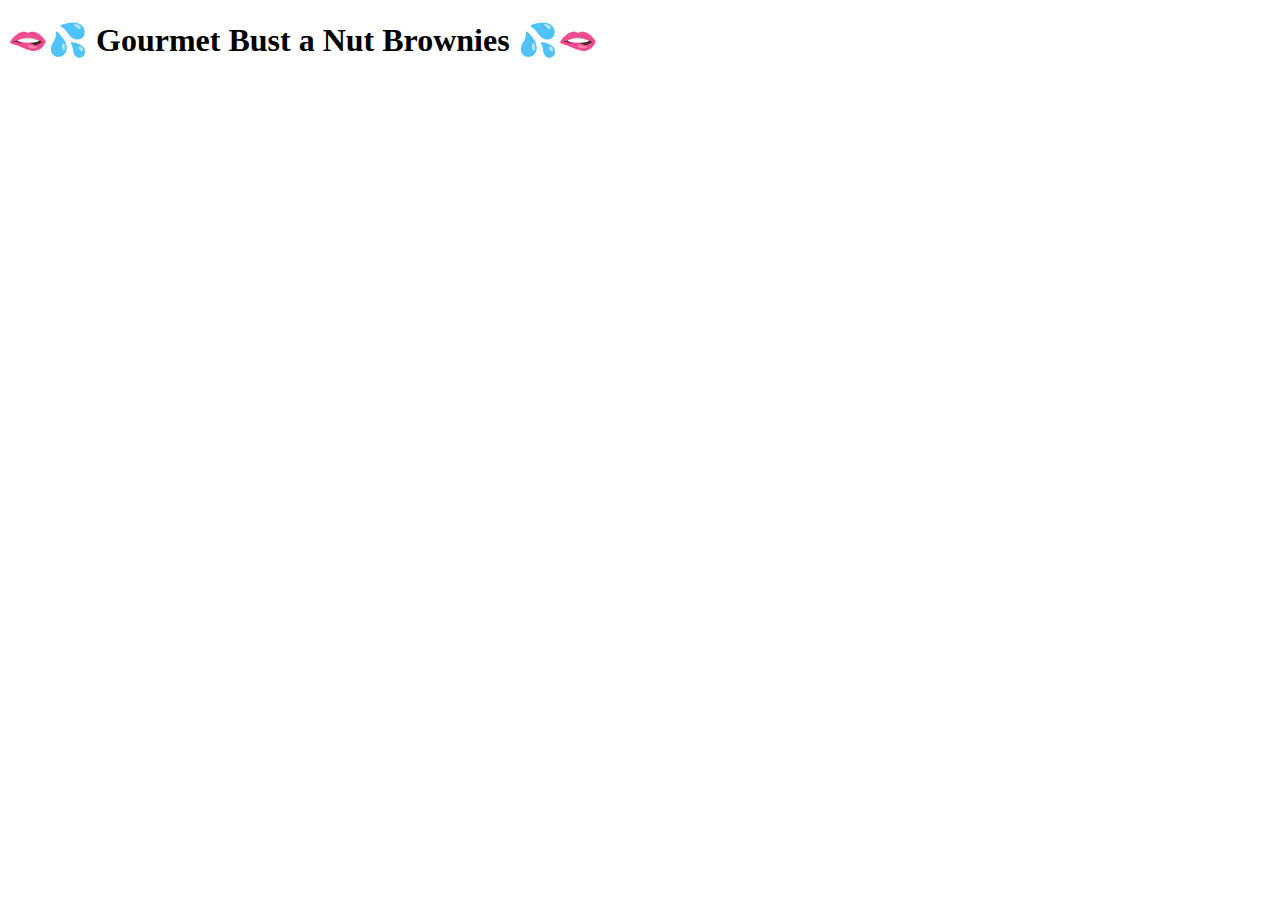
==== recipes/brownies.html @ 64fe74df "Add bp|title|body info to recipes" ====
<!DOCTYPE html>
<html lang="en">
<head>
    <meta charset="UTF-8">
    <meta http-equiv="X-UA-Compatible" content="IE=edge">
    <meta name="viewport" content="width=device-width, initial-scale=1.0">
    <title>🫦💦 Bust a Nut Brownies 💦🫦</title>
</head>


<body>
    <h1>🫦💦 Gourmet Bust a Nut Brownies 💦🫦</h1>    
</body>
</html>
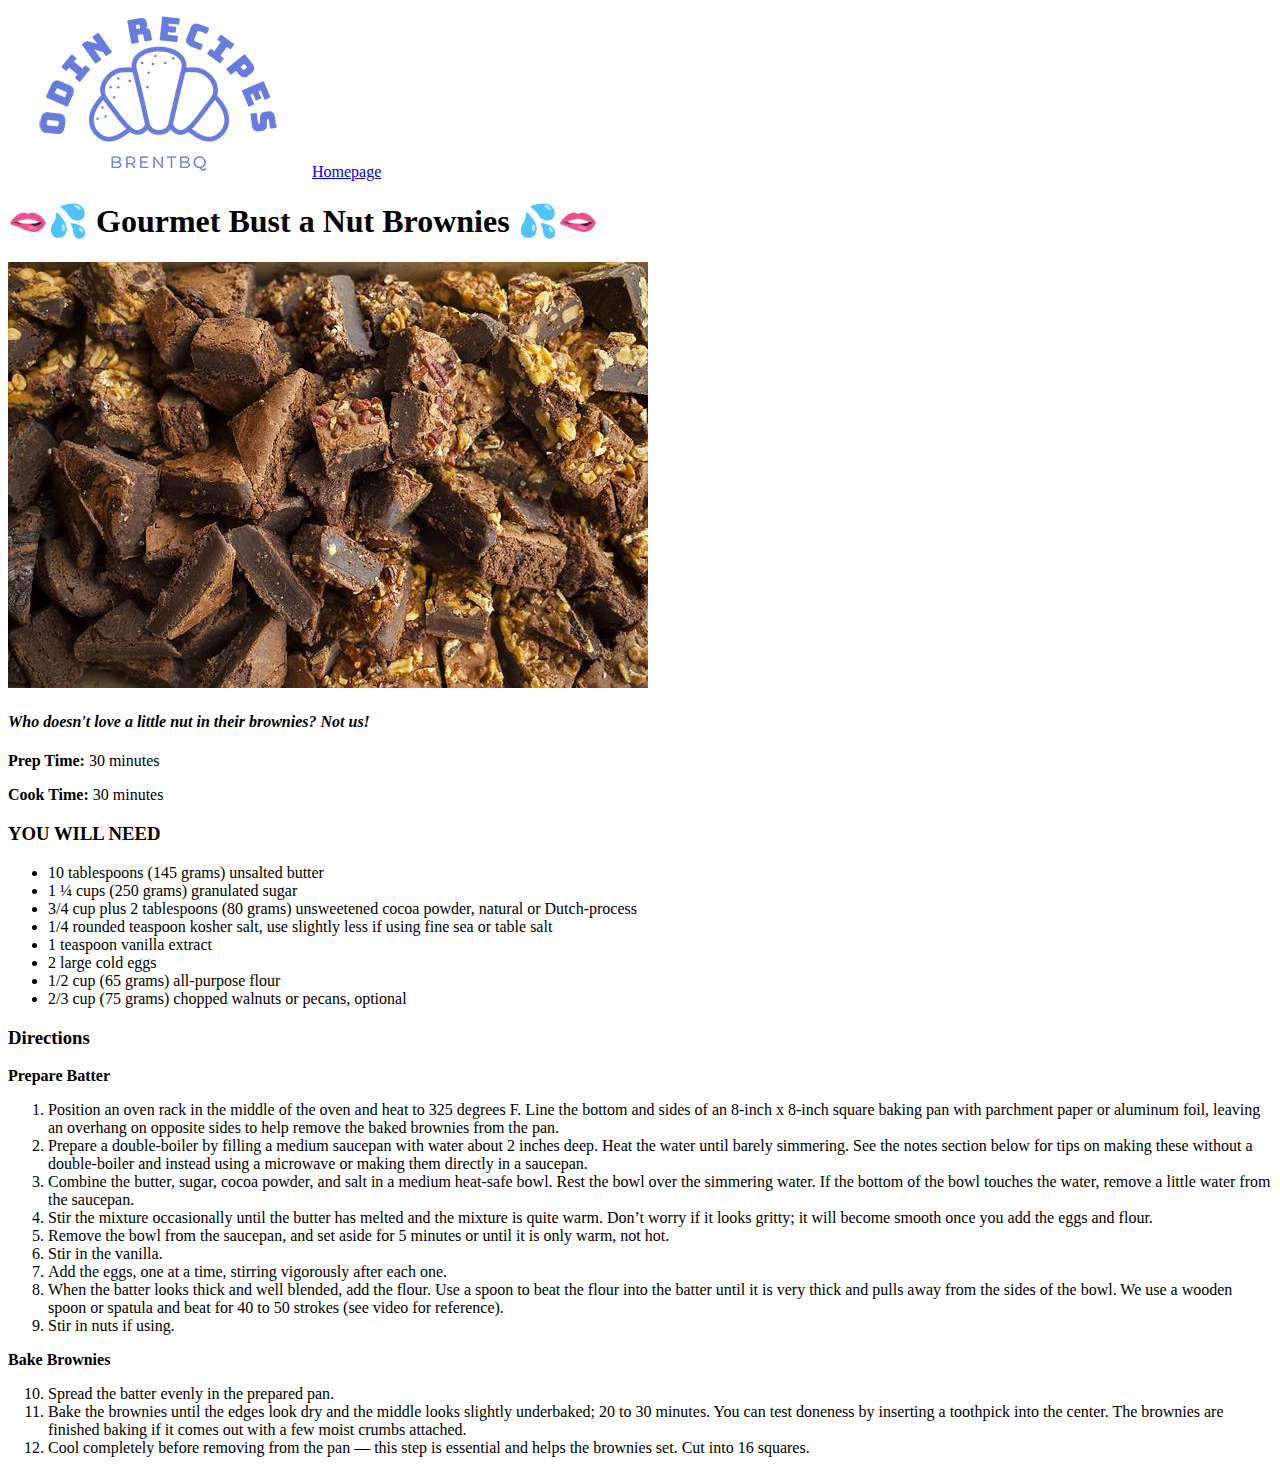
==== commit b67a48f6: "Add dish info + assets" ====
--- a/recipes/brownies.html
+++ b/recipes/brownies.html
@@ -9,6 +9,69 @@
 
 
 <body>
-    <h1>🫦💦 Gourmet Bust a Nut Brownies 💦🫦</h1>    
+    <img src="../assets/Odin Recipes Logo.jpg">
+    <a href="../index.html">Homepage</a>
+
+    <h1>🫦💦 Gourmet Bust a Nut Brownies 💦🫦</h1>
+    <img src="../assets/brownie-852979_640.jpg">
+    <h4><em>Who doesn't love a little nut in their brownies? Not us!</em></h4>
+
+    <p><strong> Prep Time:</strong> 30 minutes</p>
+    <p><strong> Cook Time:</strong> 30 minutes</p>
+
+    <h3>YOU WILL NEED</h3>
+    <ul>
+        <li>10 tablespoons (145 grams) unsalted butter</li>
+        <li>1 ¼ cups (250 grams) granulated sugar</li>          
+        <li>3/4 cup plus 2 tablespoons (80 grams) unsweetened cocoa powder, natural or 
+            Dutch-process</li>        
+        <li>1/4 rounded teaspoon kosher salt, use slightly less if using fine sea or 
+            table salt</li>     
+        <li>1 teaspoon vanilla extract</li>  
+        <li>2 large cold eggs</li>     
+        <li>1/2 cup (65 grams) all-purpose flour</li>      
+        <li>2/3 cup (75 grams) chopped walnuts or pecans, optional</li>
+    </ul>
+
+    <h3>Directions</h3>
+    <strong>Prepare Batter</strong>
+    <ol>
+        <li>Position an oven rack in the middle of the oven and heat to 325 degrees F. Line the 
+            bottom and sides of an 8-inch x 8-inch square baking pan with parchment paper or 
+            aluminum foil, leaving an overhang on opposite sides to help remove the baked brownies 
+            from the pan.</li>
+        <li>Prepare a double-boiler by filling a medium saucepan with water about 2 inches deep. 
+            Heat the water until barely simmering. See the notes section below for tips on making 
+            these without a double-boiler and instead using a microwave or making them directly in 
+            a saucepan.</li>
+        <li>Combine the butter, sugar, cocoa powder, and salt in a medium heat-safe bowl. Rest the 
+            bowl over the simmering water. If the bottom of the bowl touches the water, remove a 
+            little water from the saucepan.</li>
+        <li>Stir the mixture occasionally until the butter has melted and the mixture is quite 
+            warm. Don’t worry if it looks gritty; it will become smooth once you add the eggs 
+            and flour.</li>
+        <li>Remove the bowl from the saucepan, and set aside for 5 minutes or until it is only 
+            warm, not hot.</li>
+        <li>Stir in the vanilla.</li>
+        <li>Add the eggs, one at a time, stirring vigorously after each one.</li>
+        <li>When the batter looks thick and well blended, add the flour. Use a spoon to beat the 
+            flour into the batter until it is very thick and pulls away from the sides of the bowl. 
+            We use a wooden spoon or spatula and beat for 40 to 50 strokes (see video for 
+            reference).</li>
+        <li>Stir in nuts if using.</li>
+    </ol >
+    
+    <strong>Bake Brownies</strong>
+    <ol start="10">
+        <li>Spread the batter evenly in the prepared pan.</li>
+        <li>Bake the brownies until the edges look dry and the middle looks slightly underbaked; 20 to 30 minutes. You can 
+            test doneness by inserting a toothpick into the center. The brownies are finished baking if it comes out with 
+            a few moist crumbs attached.</li>
+        <li>Cool completely before removing from the pan — this step is essential and helps the brownies set. Cut into 
+            16 squares.</li>
+    </ol>
+
+
+    
 </body>
 </html>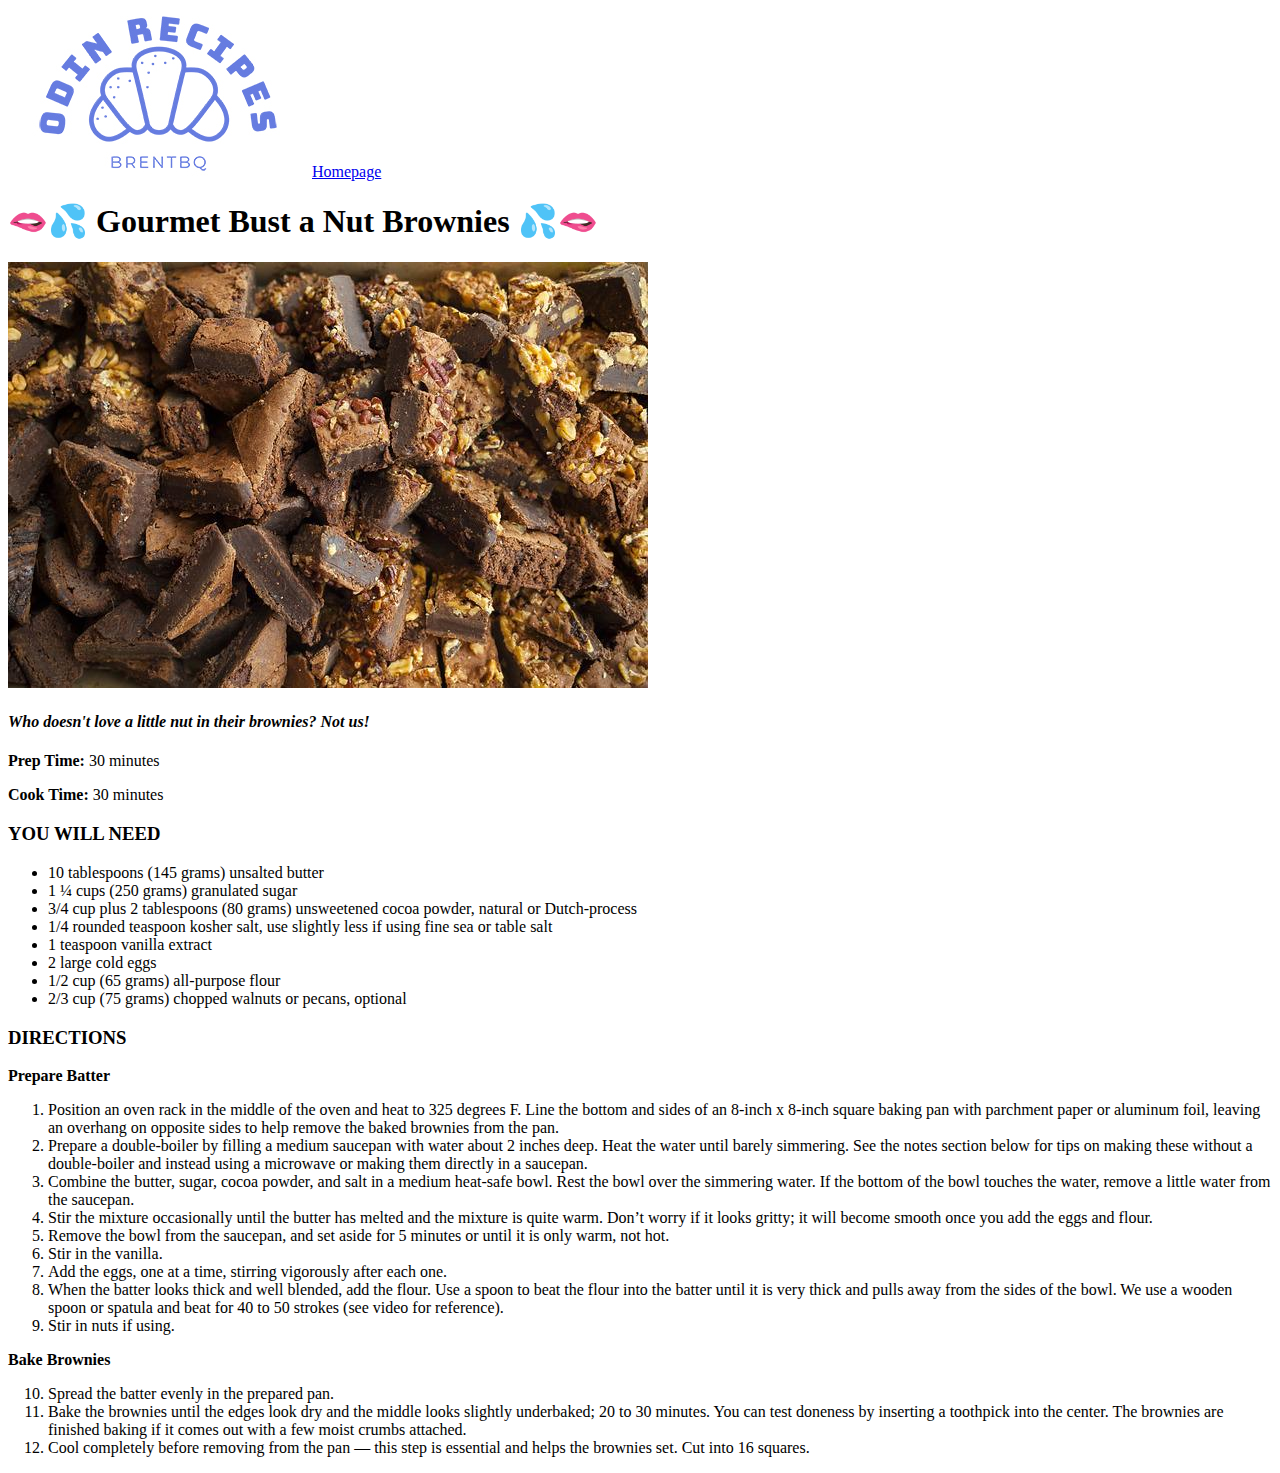
==== commit 3fb471ee: "Formatting" ====
--- a/recipes/brownies.html
+++ b/recipes/brownies.html
@@ -33,7 +33,7 @@
         <li>2/3 cup (75 grams) chopped walnuts or pecans, optional</li>
     </ul>
 
-    <h3>Directions</h3>
+    <h3>DIRECTIONS</h3>
     <strong>Prepare Batter</strong>
     <ol>
         <li>Position an oven rack in the middle of the oven and heat to 325 degrees F. Line the 
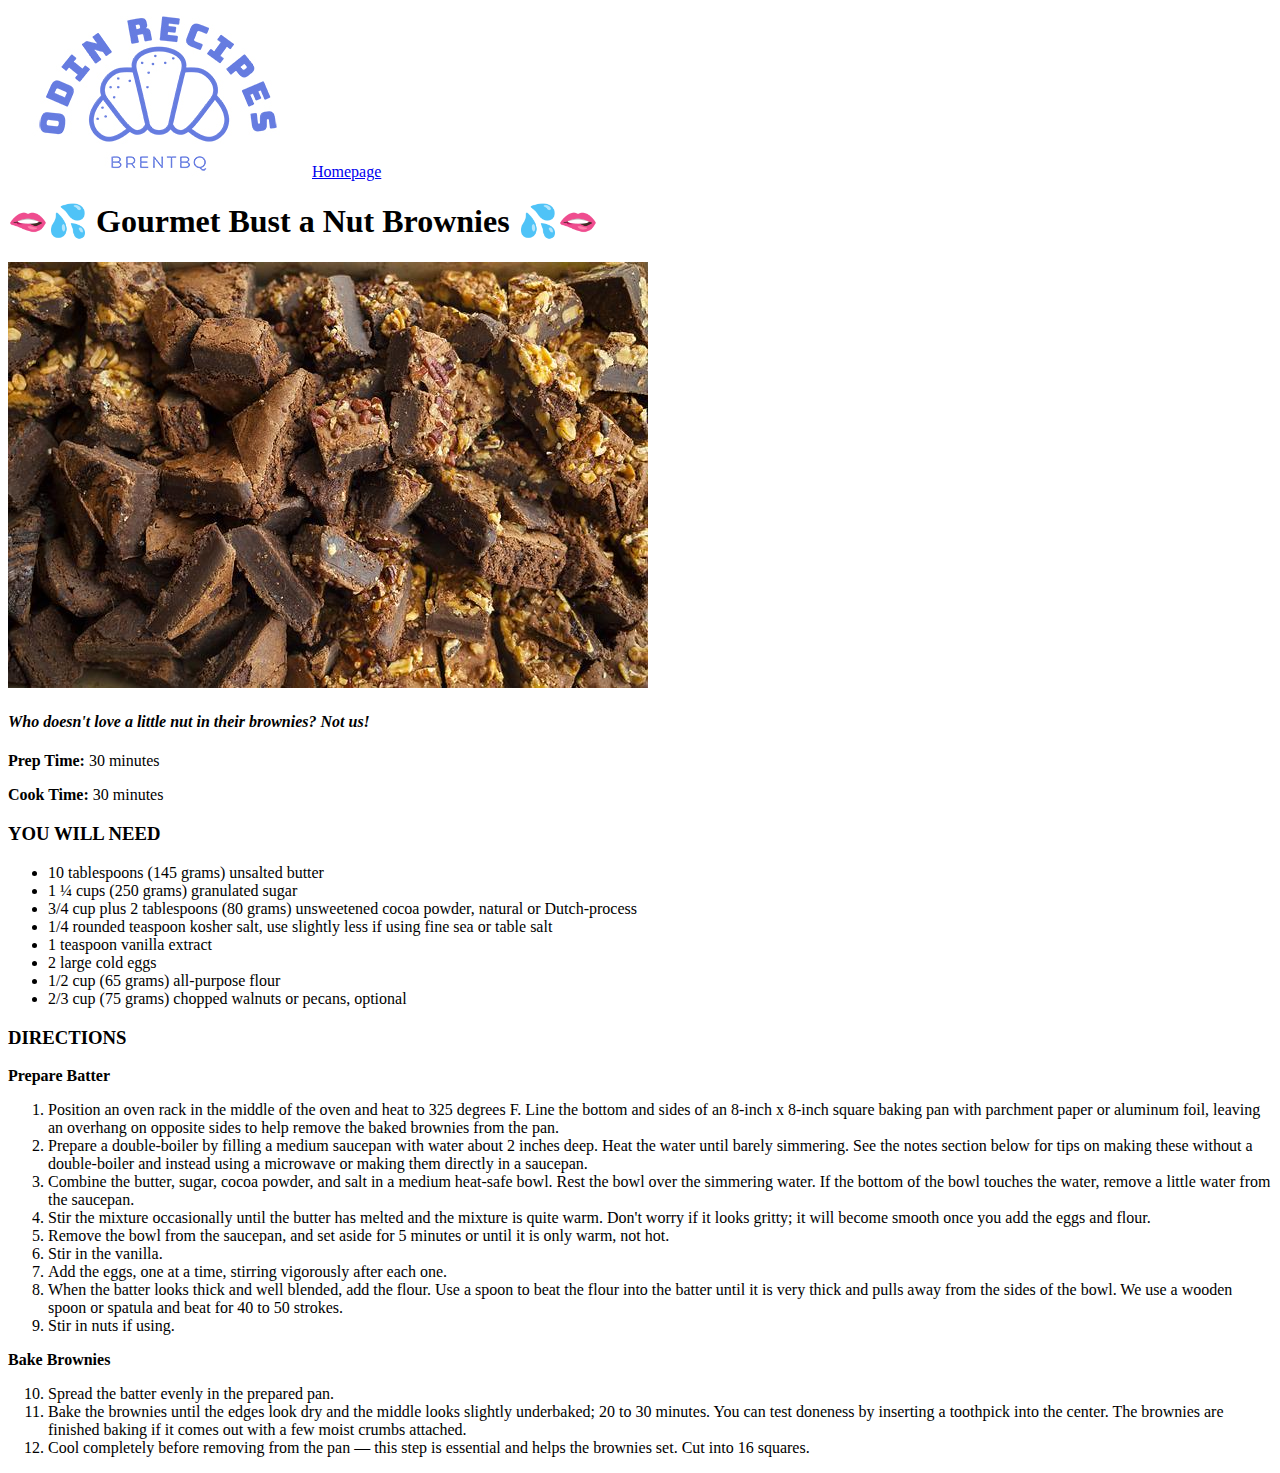
==== commit 5c770f2c: "Format corrections" ====
--- a/recipes/brownies.html
+++ b/recipes/brownies.html
@@ -48,7 +48,7 @@
             bowl over the simmering water. If the bottom of the bowl touches the water, remove a 
             little water from the saucepan.</li>
         <li>Stir the mixture occasionally until the butter has melted and the mixture is quite 
-            warm. Don’t worry if it looks gritty; it will become smooth once you add the eggs 
+            warm. Don't worry if it looks gritty; it will become smooth once you add the eggs 
             and flour.</li>
         <li>Remove the bowl from the saucepan, and set aside for 5 minutes or until it is only 
             warm, not hot.</li>
@@ -56,8 +56,7 @@
         <li>Add the eggs, one at a time, stirring vigorously after each one.</li>
         <li>When the batter looks thick and well blended, add the flour. Use a spoon to beat the 
             flour into the batter until it is very thick and pulls away from the sides of the bowl. 
-            We use a wooden spoon or spatula and beat for 40 to 50 strokes (see video for 
-            reference).</li>
+            We use a wooden spoon or spatula and beat for 40 to 50 strokes.</li>
         <li>Stir in nuts if using.</li>
     </ol >
     
